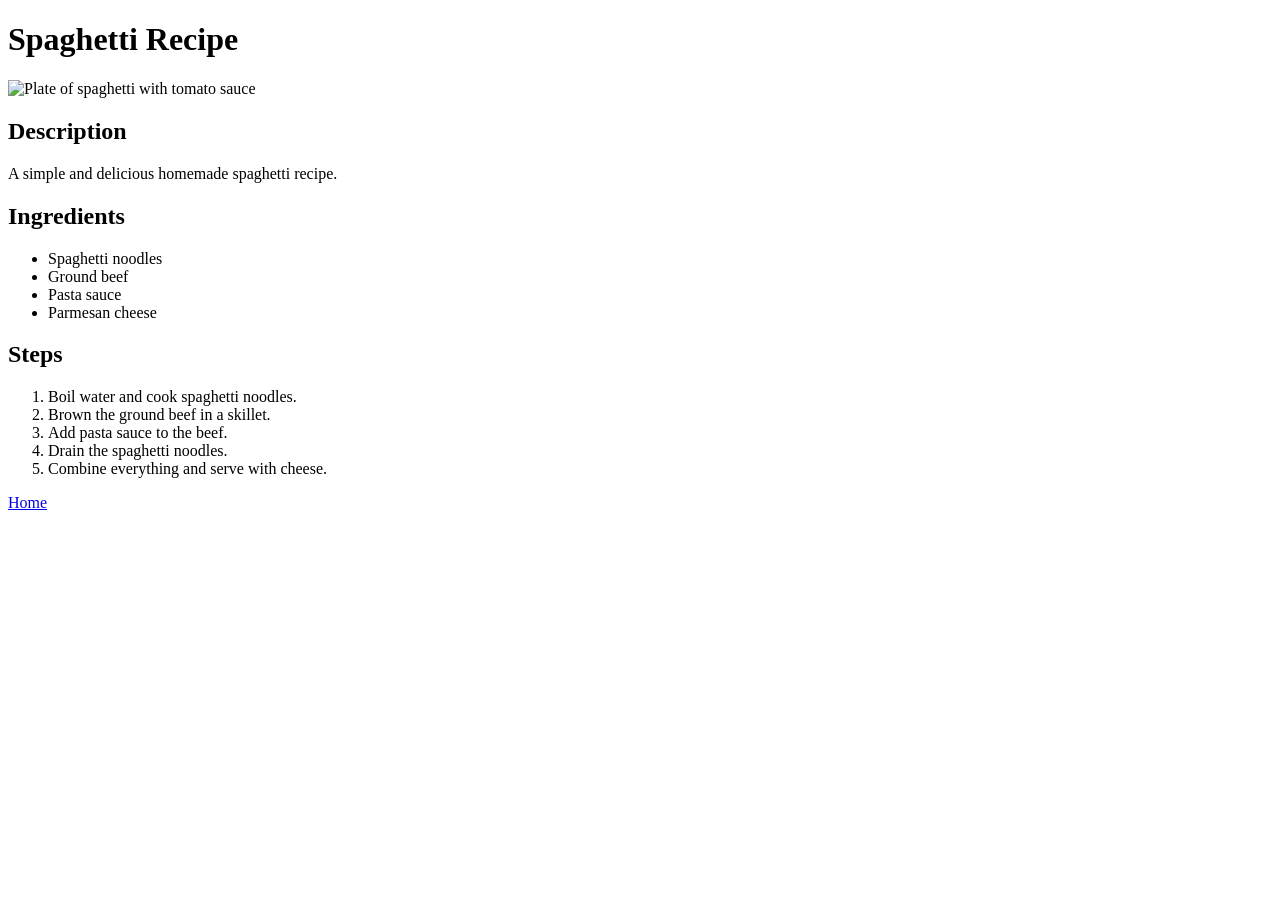
==== recipes/spaghetti.html @ bd25e1fc "Complete Odin Recipes project" ====
<!DOCTYPE html>
<html lang="en">
<head>
    <meta charset="UTF-8">
    <title>Spaghetti Recipe</title>
</head>
<body>
    <h1>Spaghetti Recipe</h1>
    <img src="../images/spaghetti.jpg" alt="Plate of spaghetti with tomato sauce" width="400">

    <h2>Description</h2>
    <p>A simple and delicious homemade spaghetti recipe.</p>

    <h2>Ingredients</h2>
    <ul>
        <li>Spaghetti noodles</li>
        <li>Ground beef</li>
        <li>Pasta sauce</li>
        <li>Parmesan cheese</li>
    </ul>

    <h2>Steps</h2>
    <ol>
        <li>Boil water and cook spaghetti noodles.</li>
        <li>Brown the ground beef in a skillet.</li>
        <li>Add pasta sauce to the beef.</li>
        <li>Drain the spaghetti noodles.</li>
        <li>Combine everything and serve with cheese.</li>
    </ol>

    <a href="../index.html">Home</a>
</body>
</html>
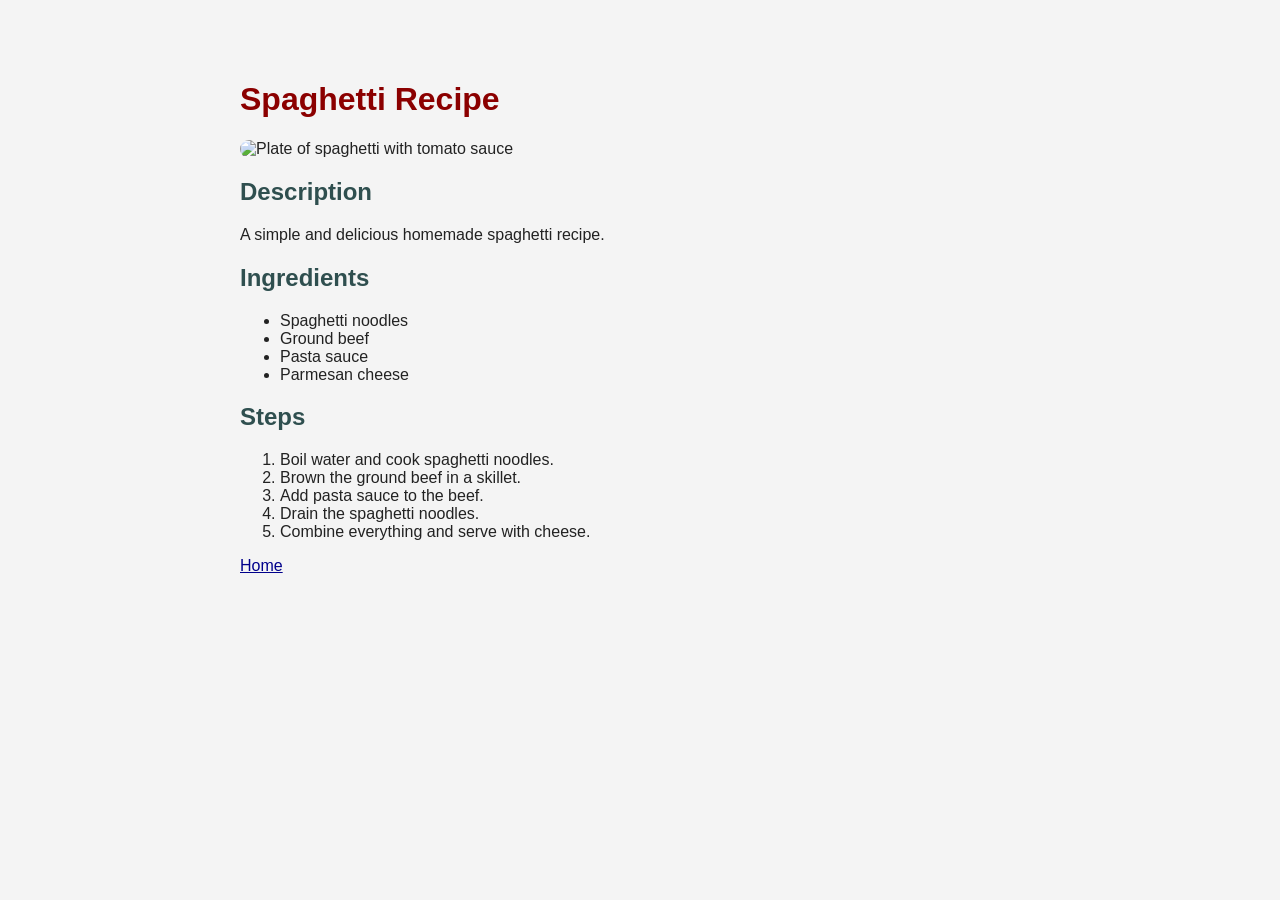
==== commit e88cb9c9: "Add CSS styling to Odin Recipes" ====
--- a/recipes/spaghetti.html
+++ b/recipes/spaghetti.html
@@ -3,6 +3,7 @@
 <head>
     <meta charset="UTF-8">
     <title>Spaghetti Recipe</title>
+    <link rel="stylesheet" href="../style.css">
 </head>
 <body>
     <h1>Spaghetti Recipe</h1>
--- a/style.css
+++ b/style.css
@@ -0,0 +1,26 @@
+body {
+    font-family: Arial, sans-serif;
+    background-color: #f4f4f4;
+    color: #222;
+    max-width: 800px;
+    margin: 40px auto;
+    padding: 20px;
+}
+
+h1 {
+    color: darkred;
+}
+
+h2 {
+    color: darkslategray;
+}
+
+a {
+    color: darkblue;
+}
+
+img {
+    max-width: 100%;
+    height: auto;
+    border-radius: 10px;
+}
